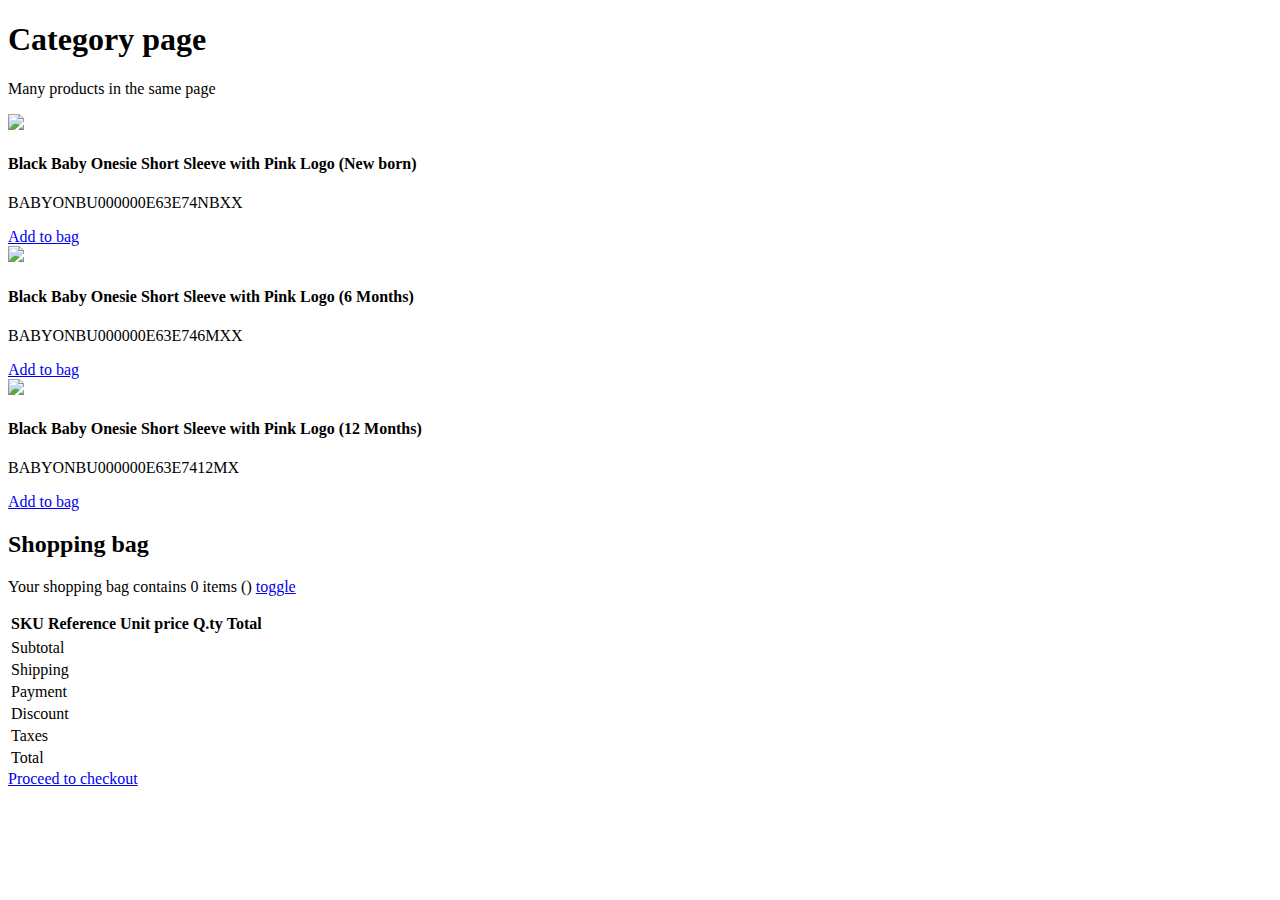
==== examples/category-page.html @ 45c9e58d "Updated lib version to 1.9.6" ====
<!DOCTYPE html>
<html>
  <head>
    <meta charset="utf-8">
    <meta name="viewport" content="width=device-width, initial-scale=1">
    <title>Category page example</title>
    <link rel="stylesheet" href="https://cdnjs.cloudflare.com/ajax/libs/bulma/0.7.4/css/bulma.min.css">
    <link rel="stylesheet" href="./css/custom.css">
  </head>
  <body>
    <section class="section">
      <div class="container">
        <h1 class="title">
          Category page
        </h1>
        <p class="subtitle">
          Many products in the same page
        </p>

        <div class="columns">
          <div class="column">
            <div class="box">
              <img src="https://img.commercelayer.io/skus/BABYONBU000000E63E74.png?fm=jpg&q=90" />
              <div class="content">
                <h4>Black Baby Onesie Short Sleeve with Pink Logo (New born)</h4>
                <p class="help">BABYONBU000000E63E74NBXX</p>
                <div class="clayer-price" data-sku-code="BABYONBU000000E63E74NBXX">
                  <span class="amount"></span>
                  <span class="compare-at-amount"></span>
                </div>
              </div>

              <a href="#" class="button is-fullwidth clayer-add-to-bag" data-sku-code="BABYONBU000000E63E74NBXX"
                                                           data-sku-name="Black Baby Onesie Short Sleeve with Pink Logo (New born)"
                                                           data-sku-reference="Commerce Layer 01"
                                                           data-sku-image-url="https://img.commercelayer.io/skus/BABYONBU000000E63E74.png?fm=jpg&q=90"
                                                           data-availability-message-container-id="availability-message-BABYONBU000000E63E74NBXX" >
                                                           Add to bag</a>


              <div class="clayer-availability-message-container" id="availability-message-BABYONBU000000E63E74NBXX"></div>
            </div>
          </div>
          <div class="column">
            <div class="box">
              <img src="https://img.commercelayer.io/skus/BABYONBU000000E63E74.png?fm=jpg&q=90" />
              <div class="content">
                <h4>Black Baby Onesie Short Sleeve with Pink Logo (6 Months)</h4>
                <p class="help">BABYONBU000000E63E746MXX</p>
                <div class="clayer-price" data-sku-code="BABYONBU000000E63E746MXX">
                  <span class="amount"></span>
                  <span class="compare-at-amount"></span>
                </div>
              </div>

              <a href="#" class="button is-fullwidth clayer-add-to-bag" data-sku-code="BABYONBU000000E63E746MXX"
                                                           data-sku-name="Black Baby Onesie Short Sleeve with Pink Logo (6 Months)"
                                                           data-sku-reference="Commerce Layer 02"
                                                           data-sku-image-url="https://img.commercelayer.io/skus/BABYONBU000000E63E74.png?fm=jpg&q=90"
                                                           data-availability-message-container-id="availability-message-BABYONBU000000E63E746MXX">
                                                           Add to bag</a>

              <div class="clayer-availability-message-container" id="availability-message-BABYONBU000000E63E746MXX"></div>
            </div>

          </div>
          <div class="column">
            <div class="box">
              <img src="https://img.commercelayer.io/skus/BABYONBU000000E63E74.png?fm=jpg&q=90" />
              <div class="content">
                <h4>Black Baby Onesie Short Sleeve with Pink Logo (12 Months)</h4>
                <p class="help">BABYONBU000000E63E7412MX</p>
                <div class="clayer-price" data-sku-code="BABYONBU000000E63E7412MX">
                  <span class="amount"></span>
                  <span class="compare-at-amount"></span>
                </div>
              </div>

              <a href="#" class="button is-fullwidth clayer-add-to-bag" data-sku-code="BABYONBU000000E63E7412MX"
                                                           data-sku-name="Black Baby Onesie Short Sleeve with Pink Logo (12 Months)"
                                                           data-sku-reference="Commerce Layer 03"
                                                           data-availability-message-container-id="availability-message-BABYONBU000000E63E7412MX">
                                                           Add to bag</a>


              <div class="clayer-availability-message-container" id="availability-message-BABYONBU000000E63E7412MX"></div>
            </div>
          </div>
        </div>

        <!-- Availability message templates -->
        <template id="clayer-availability-message-available-template">
          <p>
            Available in
            <span class="clayer-availability-message-available-min-days"></span>-
            <span class="clayer-availability-message-available-max-days"></span> days with
            <span class="clayer-availability-message-available-shipping-method-name"></span>
            (<span class="clayer-availability-message-available-shipping-method-price"></span>)
          </p>
        </template>
        <template id="clayer-availability-message-unavailable-template">
          <p class="has-text-danger">The selected SKU is not available.</p>
        </template>

        <!-- Shopping bag -->
        <h2 class="title">
          Shopping bag
        </h2>
        <p class="subtitle">
          Your shopping bag contains <span class="clayer-shopping-bag-items-count">0</span> items (<span class="clayer-shopping-bag-total"></span>)
          <a href="#" class="clayer-shopping-bag-toggle">toggle</a>
        </p>

        <div id="clayer-shopping-bag-container">
          <table class="table is-fullwidth">
            <thead>
              <tr>
                <th colspan="2">SKU</th>
                <th>Reference</th>
                <th>Unit price</th>
                <th>Q.ty</th>
                <th>Total</th>
                <th></th>
              </tr>
            </thead>
            <tbody id="clayer-shopping-bag-items-container">
            </tbody>
            <template id="clayer-shopping-bag-item-template">
              <tr>
                <td>
                  <img class="clayer-shopping-bag-item-image"></img>
                </td>
                <td class="clayer-shopping-bag-item-name"></td>
                <td class="clayer-shopping-bag-item-reference"></td>
                <td class="clayer-shopping-bag-item-unit-amount"></td>
                <td class="clayer-shopping-bag-item-qty-container">
                  <span class="clayer-shopping-bag-item-availability-message-container"></span>
                </td>
                <td class="clayer-shopping-bag-item-total-amount"></td>
                <td>
                  <a href="#" class="clayer-shopping-bag-item-remove">remove</a>
                </td>
              </tr>
            </template>
          </table>

          <table class="table is-fullwidth">
            <tr>
              <td>Subtotal</td>
              <td class="clayer-shopping-bag-subtotal"></td>
            </tr>
            <tr>
              <td>Shipping</td>
              <td class="clayer-shopping-bag-shipping"></td>
            </tr>
            <tr>
              <td>Payment</td>
              <td class="clayer-shopping-bag-payment"></td>
            </tr>
            <tr>
              <td>Discount</td>
              <td class="clayer-shopping-bag-discount"></td>
            </tr>
            <tr>
              <td>Taxes</td>
              <td class="clayer-shopping-bag-taxes"></td>
            </tr>
            <tr>
              <td>Total</td>
              <td class="clayer-shopping-bag-total"></td>
            </tr>
          </table>

          <!-- Checkout -->

          <a href="#" class="button is-success clayer-shopping-bag-checkout">Proceed to checkout</a>
        </div>

      </div>
    </section>

    <!-- Config -->
    <div id="clayer-config"
      data-base-url="https://static-commerce-demo.commercelayer.io"
      data-client-id="377bc0fa1672ef1395fb2113ec187091b2251eefede49ddca761a94adc4ede06"
      data-market-id="418"
      data-country-code="US"
      data-language-code="en"
      data-cart-url="https://example.com/cart"
      data-return-url="https://example.com/return"
      data-privacy-url="https://example.com/privacy"
      data-terms-url="https://example.com/terms"
      data-dev-settings-debug="true"
      data-dev-settings-console="true"
      data-dev-settings-trace="true" >
    </div>

    <!-- Commerce Layer Events -->
    <script type="text/javascript">
      [
        'clayer-prices-ready',
        'clayer-variants-ready',
        'clayer-add-to-bags-ready',
        'clayer-variant-selected',
        'clayer-order-ready',
        'clayer-line-item-created',
        'clayer-line-item-updated',
        'clayer-line-item-deleted'
      ].forEach(function(event){
        document.addEventListener(event, function(e){
          console.log(`[CLAYER CUSTOM EVENT] ${event}`)
        })
      })
    </script>

    <!-- JS Library -->
    <script type="text/javascript" src="https://cdn.jsdelivr.net/npm/commercelayer@1.9.6/dist/commercelayer.min.js"></script>


  </body>
</html>
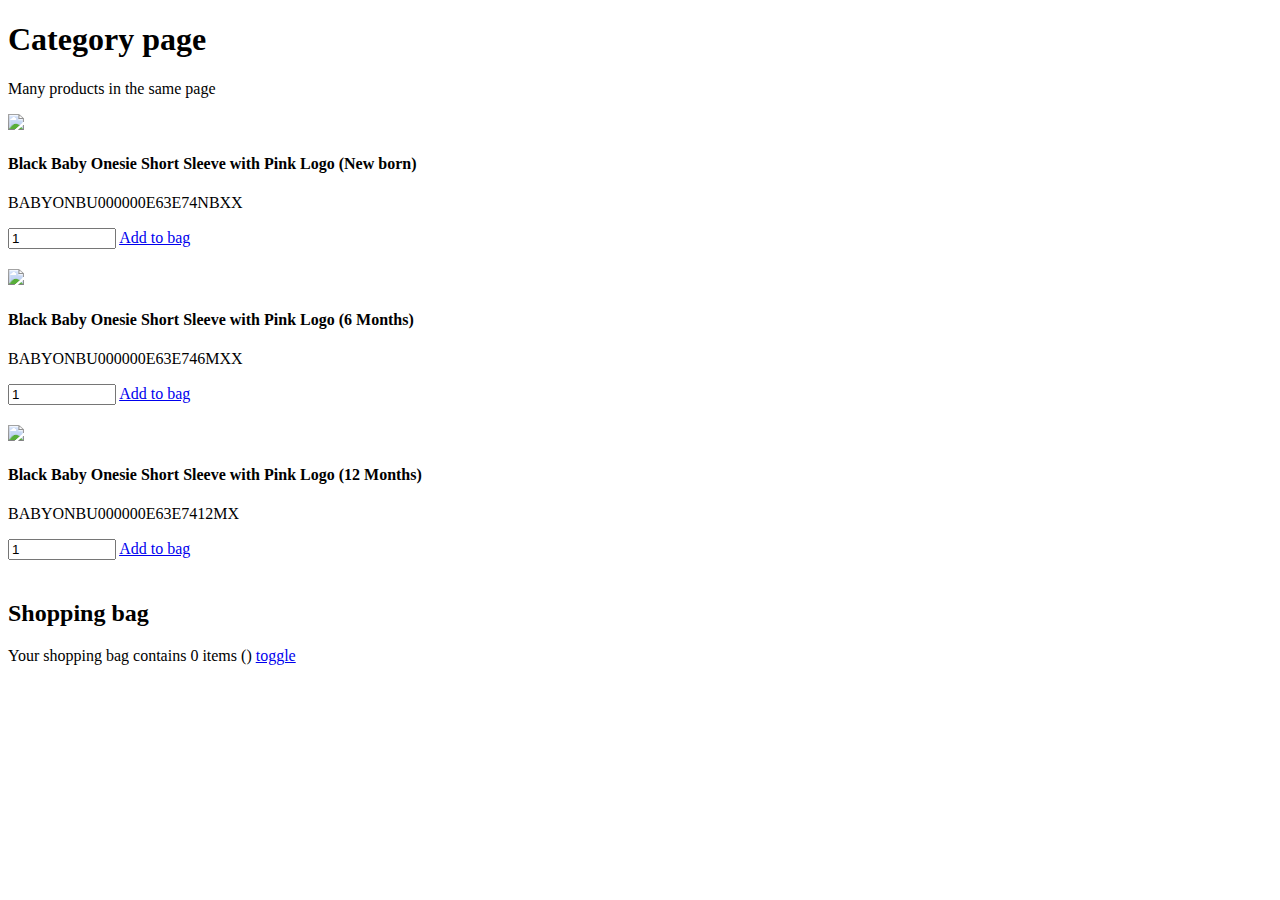
==== commit 6d283c10: "Added add to bag quantity examples (v1.9.11)" ====
--- a/examples/category-page.html
+++ b/examples/category-page.html
@@ -30,11 +30,16 @@
                 </div>
               </div>
 
+              <!-- Add to bag quantity -->
+              <input id="add-to-bag-quantity-BABYONBU000000E63E74NBXX" type="number" value="1" class="input clayer-add-to-bag-quantity" data-sku-code="BABYONBU000000E63E74NBXX">
+
+              <!-- Add to bag -->          
               <a href="#" class="button is-fullwidth clayer-add-to-bag" data-sku-code="BABYONBU000000E63E74NBXX"
                                                            data-sku-name="Black Baby Onesie Short Sleeve with Pink Logo (New born)"
                                                            data-sku-reference="Commerce Layer 01"
                                                            data-sku-image-url="https://img.commercelayer.io/skus/BABYONBU000000E63E74.png?fm=jpg&q=90"
-                                                           data-availability-message-container-id="availability-message-BABYONBU000000E63E74NBXX" >
+                                                           data-availability-message-container-id="availability-message-BABYONBU000000E63E74NBXX"
+                                                           data-add-to-bag-quantity-id="add-to-bag-quantity-BABYONBU000000E63E74NBXX" >
                                                            Add to bag</a>
 
 
@@ -53,11 +58,16 @@
                 </div>
               </div>
 
+              <!-- Add to bag quantity -->
+              <input id="add-to-bag-quantity-BABYONBU000000E63E746MXX" type="number" value="1" class="input clayer-add-to-bag-quantity" data-sku-code="BABYONBU000000E63E746MXX">
+
+              <!-- Add to bag -->          
               <a href="#" class="button is-fullwidth clayer-add-to-bag" data-sku-code="BABYONBU000000E63E746MXX"
                                                            data-sku-name="Black Baby Onesie Short Sleeve with Pink Logo (6 Months)"
                                                            data-sku-reference="Commerce Layer 02"
                                                            data-sku-image-url="https://img.commercelayer.io/skus/BABYONBU000000E63E74.png?fm=jpg&q=90"
-                                                           data-availability-message-container-id="availability-message-BABYONBU000000E63E746MXX">
+                                                           data-availability-message-container-id="availability-message-BABYONBU000000E63E746MXX"
+                                                           data-add-to-bag-quantity-id="add-to-bag-quantity-BABYONBU000000E63E746MXX">
                                                            Add to bag</a>
 
               <div class="clayer-availability-message-container" id="availability-message-BABYONBU000000E63E746MXX"></div>
@@ -76,10 +86,15 @@
                 </div>
               </div>
 
+              <!-- Add to bag quantity -->
+              <input id="add-to-bag-quantity-BABYONBU000000E63E7412MX" type="number" value="1" class="input clayer-add-to-bag-quantity" data-sku-code="BABYONBU000000E63E7412MX">
+
+              <!-- Add to bag -->          
               <a href="#" class="button is-fullwidth clayer-add-to-bag" data-sku-code="BABYONBU000000E63E7412MX"
                                                            data-sku-name="Black Baby Onesie Short Sleeve with Pink Logo (12 Months)"
                                                            data-sku-reference="Commerce Layer 03"
-                                                           data-availability-message-container-id="availability-message-BABYONBU000000E63E7412MX">
+                                                           data-availability-message-container-id="availability-message-BABYONBU000000E63E7412MX"
+                                                           data-add-to-bag-quantity-id="add-to-bag-quantity-BABYONBU000000E63E7412MX">
                                                            Add to bag</a>
 
 
@@ -214,7 +229,7 @@
     </script>
 
     <!-- JS Library -->
-    <script type="text/javascript" src="https://cdn.jsdelivr.net/npm/commercelayer@1.9.6/dist/commercelayer.min.js"></script>
+    <script type="text/javascript" src="https://cdn.jsdelivr.net/npm/commercelayer@1.9.11/dist/commercelayer.min.js"></script>
 
 
   </body>
--- a/examples/css/custom.css
+++ b/examples/css/custom.css
@@ -0,0 +1,25 @@
+.compare-at-amount {
+  text-decoration: line-through;
+}
+td > img {
+  width: 50px;
+}
+.select,
+.radio-buttons {
+  margin-bottom: 10px;
+}
+.clayer-availability-message-container {
+  padding: 10px 0;
+}
+#clayer-shopping-bag-container {
+  display: none;
+}
+#clayer-shopping-bag-container.open {
+  display: block;
+}
+.clayer-add-to-bag {
+  margin-top: 20px;
+}
+.clayer-add-to-bag-quantity {
+  width: 100px;
+}
